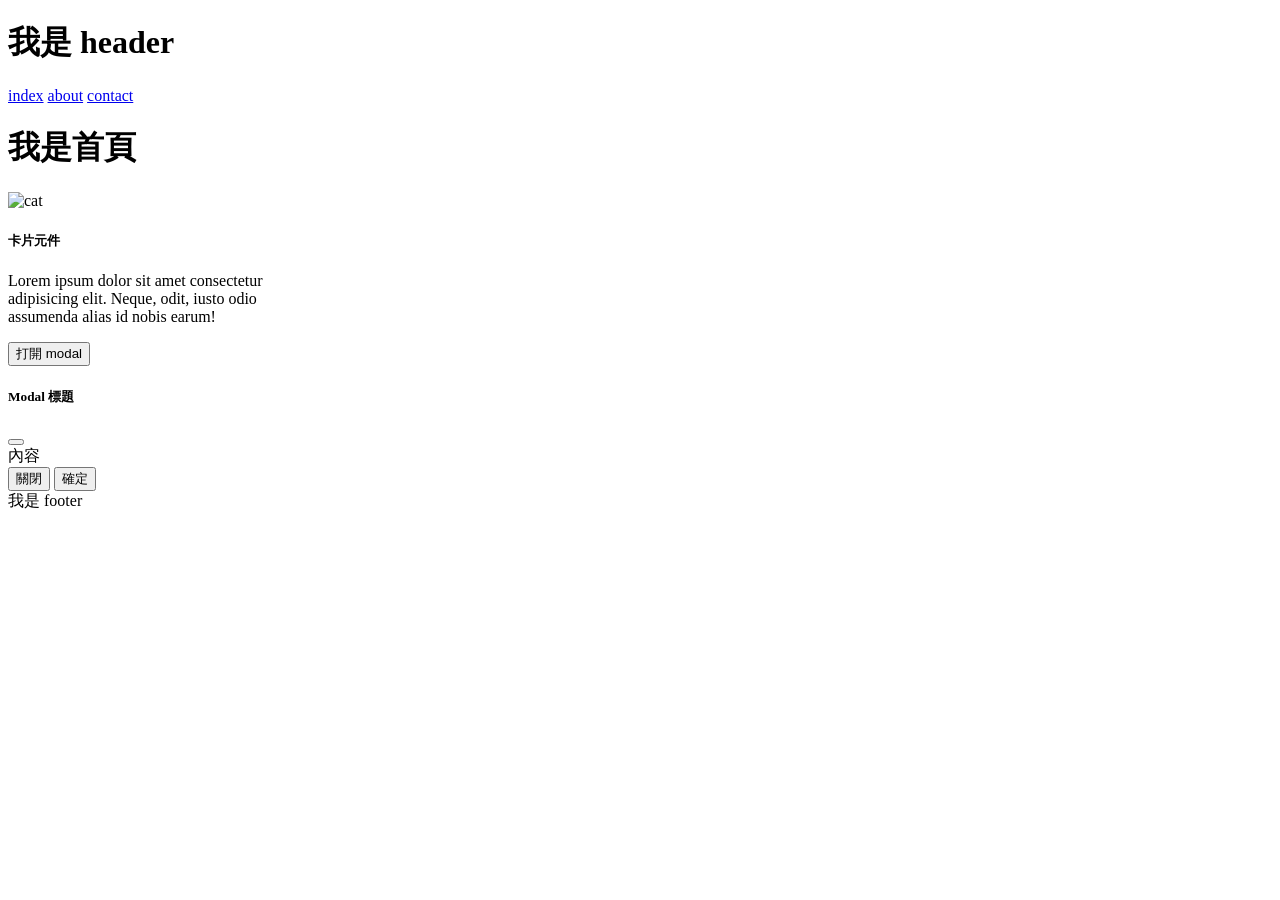
==== index.html @ 72f11547 "Updates" ====
<!DOCTYPE html>
<html lang="en">
  <head>
    <meta charset="UTF-8" />
    <meta http-equiv="X-UA-Compatible" content="IE=edge" />
    <meta name="viewport" content="width=device-width, initial-scale=1.0" />
    <title>index</title>
    <script type="module" crossorigin src="/week6/assets/main-71c30259.js"></script>
    <link rel="stylesheet" href="/week6/assets/main-accf464b.css">
  </head>
  <body>
    <h1 class="header">我是 header</h1>
<a href="index.html">index</a>
<a href="about.html">about</a>
<a href="contact.html">contact</a>
    <h1 class="index-title">我是首頁</h1>

    <div class="card" style="width: 18rem">
      <img src="/week6/assets/cat-0c0689ae.jpg" class="card-img-top" alt="cat" />
      <div class="card-body">
        <h5 class="card-title">卡片元件</h5>
        <p class="card-text">
          Lorem ipsum dolor sit amet consectetur adipisicing elit. Neque, odit, iusto odio assumenda alias id
          nobis earum!
        </p>
      </div>
    </div>

    <!-- Modal 按鈕 -->
    <button type="button" class="btn btn-primary" data-bs-toggle="modal" data-bs-target="#exampleModal">
      打開 modal
    </button>

    <!-- Modal 元件 -->
    <div
      class="modal fade"
      id="exampleModal"
      tabindex="-1"
      aria-labelledby="exampleModalLabel"
      aria-hidden="true"
    >
      <div class="modal-dialog">
        <div class="modal-content">
          <div class="modal-header">
            <h5 class="modal-title" id="exampleModalLabel">Modal 標題</h5>
            <button type="button" class="btn-close" data-bs-dismiss="modal" aria-label="Close"></button>
          </div>
          <div class="modal-body">內容</div>
          <div class="modal-footer">
            <button type="button" class="btn btn-secondary" data-bs-dismiss="modal">關閉</button>
            <button type="button" class="btn btn-primary">確定</button>
          </div>
        </div>
      </div>
    </div>

    <footer class="footer">我是 footer</footer>
    
  </body>
</html>
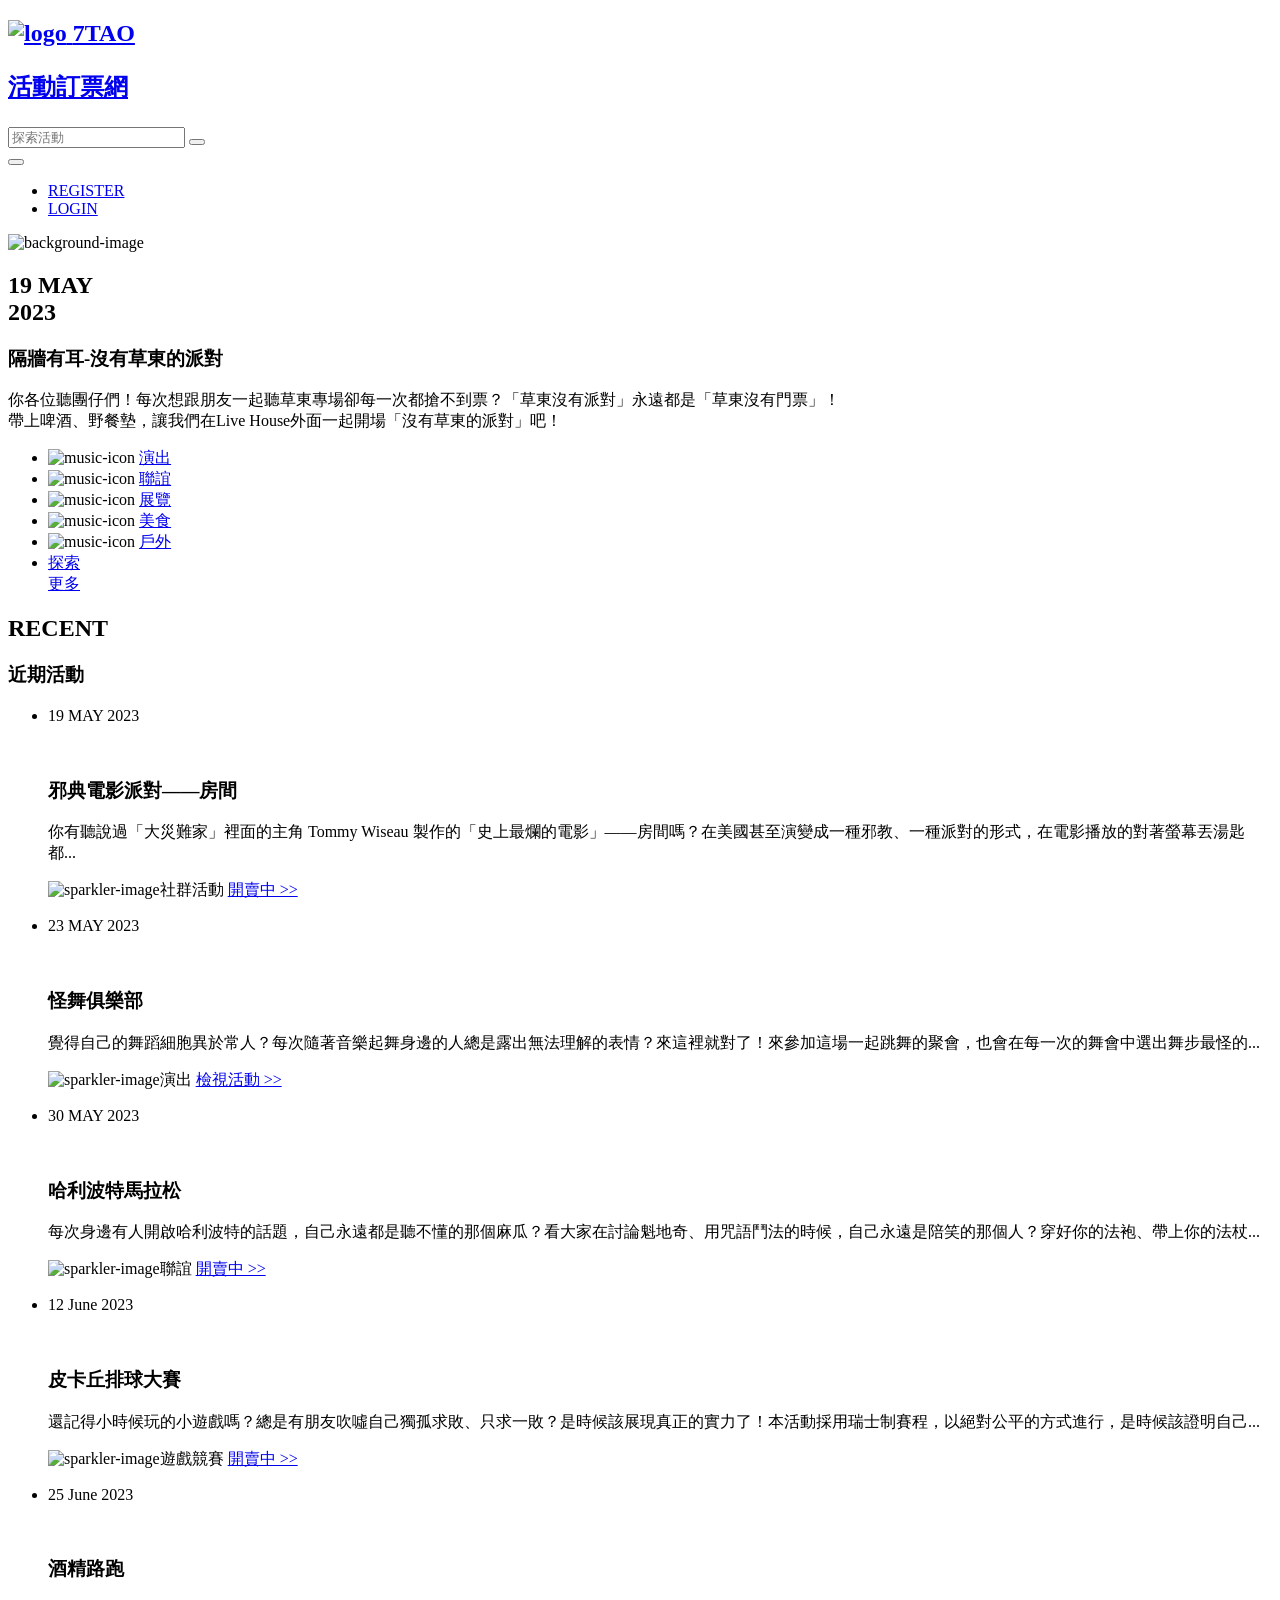
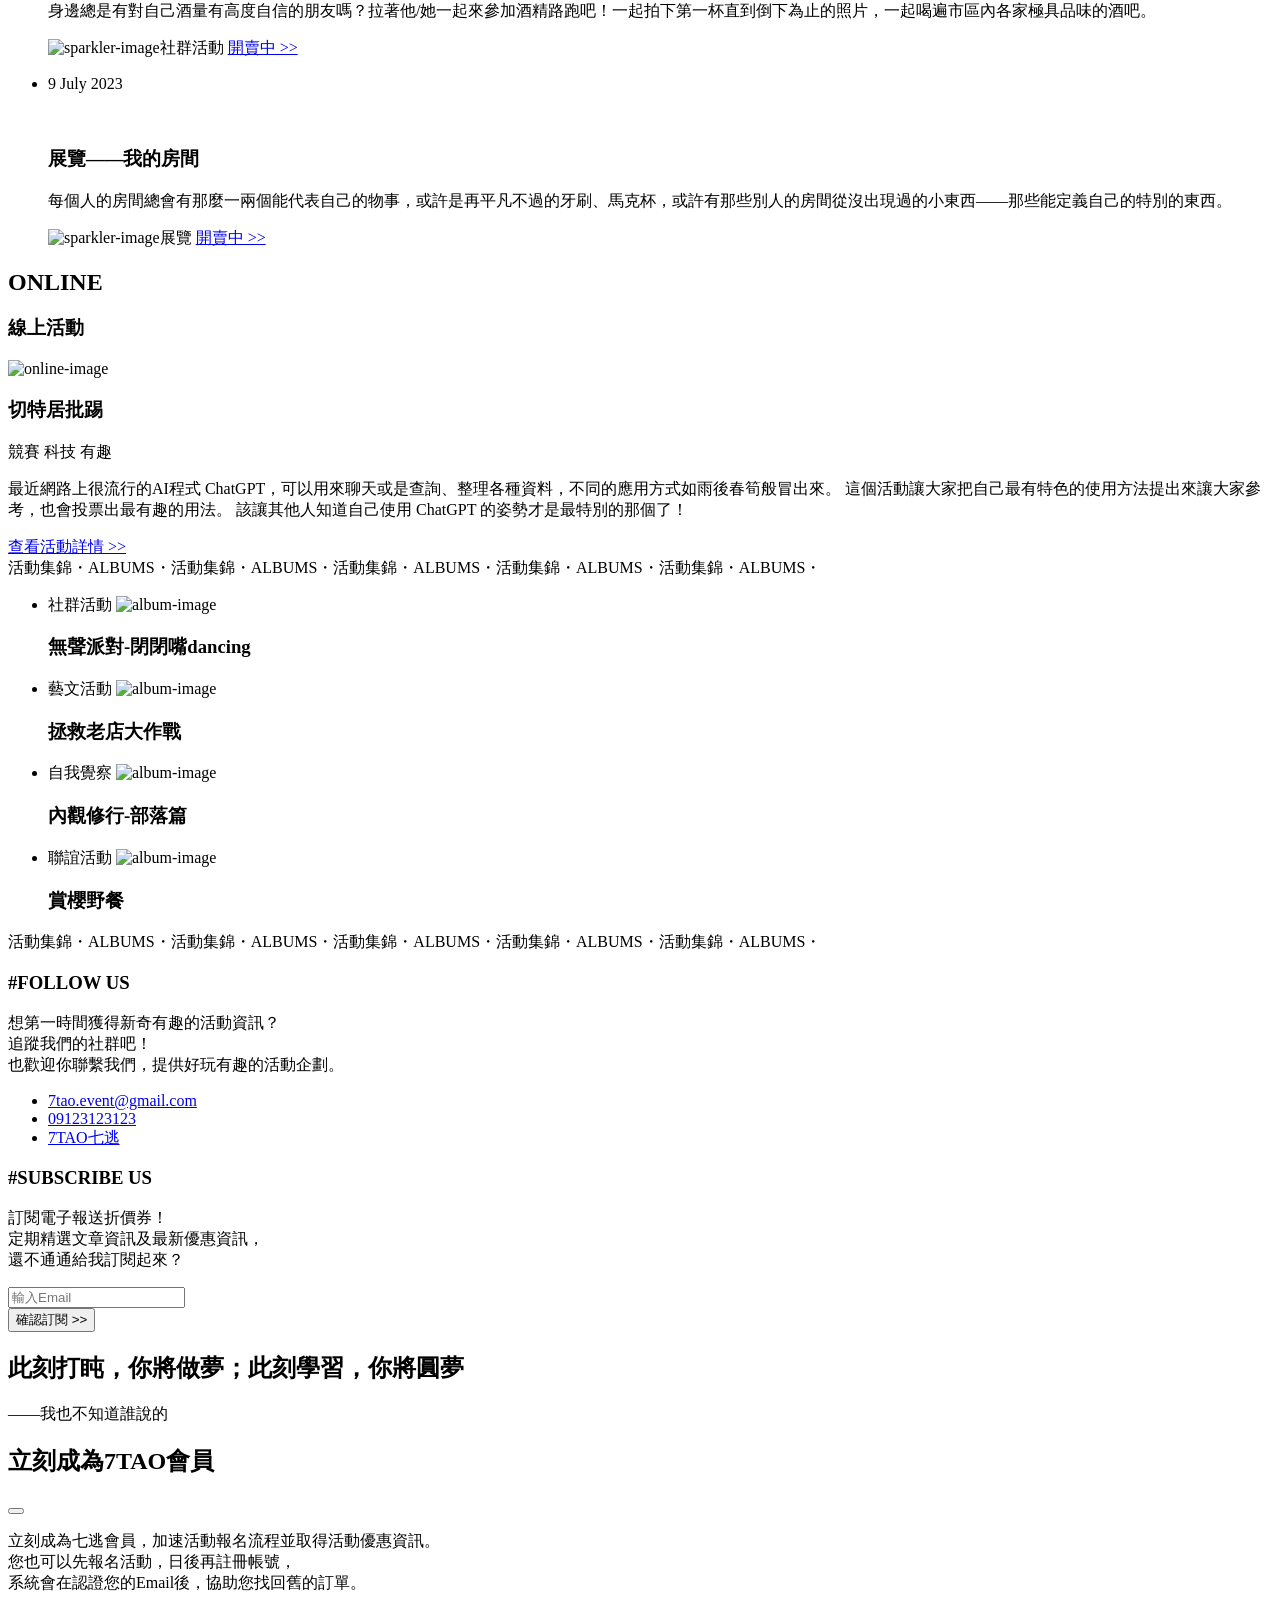
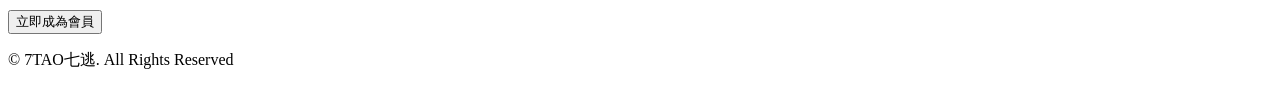
==== commit 70ea8b5a: "Updates" ====
--- a/index.html
+++ b/index.html
@@ -1,60 +1,343 @@
 <!DOCTYPE html>
-<html lang="en">
+<html lang="zh-TW">
   <head>
     <meta charset="UTF-8" />
     <meta http-equiv="X-UA-Compatible" content="IE=edge" />
     <meta name="viewport" content="width=device-width, initial-scale=1.0" />
+    
+    <link rel="stylesheet" href="https://cdn.jsdelivr.net/npm/swiper@10/swiper-bundle.min.css"/>
     <title>index</title>
-    <script type="module" crossorigin src="/week6/assets/main-71c30259.js"></script>
-    <link rel="stylesheet" href="/week6/assets/main-accf464b.css">
+    <script type="module" crossorigin src="/week6/assets/main-3868039d.js"></script>
+    <link rel="stylesheet" href="/week6/assets/main-6450d2fa.css">
+    <link rel="stylesheet" href="/week6/assets/index-35e53e22.css">
   </head>
   <body>
-    <h1 class="header">我是 header</h1>
-<a href="index.html">index</a>
-<a href="about.html">about</a>
-<a href="contact.html">contact</a>
-    <h1 class="index-title">我是首頁</h1>
-
-    <div class="card" style="width: 18rem">
-      <img src="/week6/assets/cat-0c0689ae.jpg" class="card-img-top" alt="cat" />
-      <div class="card-body">
-        <h5 class="card-title">卡片元件</h5>
-        <p class="card-text">
-          Lorem ipsum dolor sit amet consectetur adipisicing elit. Neque, odit, iusto odio assumenda alias id
-          nobis earum!
-        </p>
+    <nav class="navbar navbar-expand-lg bg-body-tertiary py-3 py-lg-7 border-bottom border-3 border-dark">
+    <div class="container-xl">
+      <h1 class="me-lg-12">
+        <a class="d-md-flex align-items-center text-dark" href="#">
+          <img src="https://github.com/hexschool/2022-web-layout-training/blob/main/2023week6/logo.png?raw=true" class="img-fluid me-md-5 logo" alt="logo">
+          <span class="fs-4 d-none d-md-block">7TAO</span><p class="fs-8 ms-1 d-none d-md-block">活動訂票網</p>
+        </a>
+      </h1>
+      <form class="d-flex" role="search">
+        <input class="form-control py-2 px-3 py-lg-5 px-lg-8 search" type="search" placeholder="探索活動" aria-label="Search">
+        <button class="btn btn-dark py-2 px-3 p-3 p-lg-5" type="submit"><i class="icofont-search-1 text-primary fs-8 fs-lg-7"></i></button>
+      </form>
+      <button class="navbar-toggler border-dark border-1" type="button" data-bs-toggle="collapse" data-bs-target="#navbarSupportedContent" aria-controls="navbarSupportedContent" aria-expanded="false" aria-label="Toggle navigation">
+        <span class="navbar-toggler-icon"></span>
+      </button>
+      <div class="collapse navbar-collapse mt-3 mt-lg-0" id="navbarSupportedContent">
+        <ul class="navbar-nav ms-auto mb-2 mb-lg-0">
+          <li class="nav-item">
+            <a class="nav-link link-dark text-center fs-7" aria-current="page" href="#"><i class="icofont-ui-file me-1"></i>REGISTER</a>
+          </li>
+          <li class="nav-item">
+            <a class="nav-link link-dark text-center fs-7" href="#"><i class="icofont-ui-user me-1"></i>LOGIN</a>
+          </li>
+        </ul>
       </div>
     </div>
-
-    <!-- Modal 按鈕 -->
-    <button type="button" class="btn btn-primary" data-bs-toggle="modal" data-bs-target="#exampleModal">
-      打開 modal
-    </button>
-
-    <!-- Modal 元件 -->
-    <div
-      class="modal fade"
-      id="exampleModal"
-      tabindex="-1"
-      aria-labelledby="exampleModalLabel"
-      aria-hidden="true"
-    >
-      <div class="modal-dialog">
-        <div class="modal-content">
-          <div class="modal-header">
-            <h5 class="modal-title" id="exampleModalLabel">Modal 標題</h5>
+  </nav>
+    <header class="container pt-5 pb-9 py-md-9">
+      <div class="card">
+        <img src="https://github.com/hexschool/2022-web-layout-training/blob/main/2023week6/event/13.jpg?raw=true" class="bg-cover img-fluid"  alt="background-image">
+        <div class="card-img-overlay text-white pt-0 pt-md-9 px-8 px-md-9 pb-2">
+          <div class="card-body h-100 d-flex flex-column justify-content-between">
+            <h2 class="card-text fs-1">19 MAY <br class="d-md-none"> 2023</h2>
+          <div class="text-center top-auto">
+            <h3 class="font-noto-Serif fs-7 fs-md-5 mb-md-5">隔牆有耳-沒有草東的派對</h3>
+            <p class="d-none d-md-block">你各位聽團仔們！每次想跟朋友一起聽草東專場卻每一次都搶不到票？「草東沒有派對」永遠都是「草東沒有門票」！ <br>
+              帶上啤酒、野餐墊，讓我們在Live House外面一起開場「沒有草東的派對」吧！</p>
+          </div>
+          </div>
+        </div>
+      </div>
+    </header>
+    <section class="container mb-9 mb-md-12">
+      <ul class="row row-cols-3 row-cols-lg-6 flex-wrap g-2 g-lg-5 list-unstyled">
+        <li class="col">
+          <div class="card border-dark align-items-center justify-content-center py-5 py-md-10 h-100">
+            <img src="https://raw.githubusercontent.com/hexschool/2022-web-layout-training/053bcf3afe88348b79971d2ea8de28f179cba5c5/2023week6/cate01.svg" class="mb-3 icon img-fluid" alt="music-icon">
+            <a href="#" class="font-noto-Serif fs-8 fs-md-5 fw-bold link-dark stretched-link">演出</a>
+          </div>
+        </li>
+        <li class="col">
+          <div class="card border-dark align-items-center justify-content-center py-5 py-md-10 h-100">
+            <img src="https://raw.githubusercontent.com/hexschool/2022-web-layout-training/053bcf3afe88348b79971d2ea8de28f179cba5c5/2023week6/cate02.svg" class="mb-3 icon img-fluid" alt="music-icon">
+            <a href="#" class="font-noto-Serif fs-8 fs-md-5 fw-bold link-dark stretched-link">聯誼</a>
+          </div>
+        </li>
+        <li class="col">
+          <div class="card border-dark align-items-center justify-content-center py-5 py-md-10 h-100">
+            <img src="https://raw.githubusercontent.com/hexschool/2022-web-layout-training/053bcf3afe88348b79971d2ea8de28f179cba5c5/2023week6/cate03.svg" class="mb-3 icon img-fluid" alt="music-icon">
+            <a href="#" class="font-noto-Serif fs-8 fs-md-5 fw-bold link-dark stretched-link">展覽</a>
+          </div>
+        </li>
+        <li class="col">
+          <div class="card border-dark align-items-center justify-content-center py-5 py-md-10 h-100">
+            <img src="https://raw.githubusercontent.com/hexschool/2022-web-layout-training/053bcf3afe88348b79971d2ea8de28f179cba5c5/2023week6/cate04.svg" class="mb-3 icon img-fluid" alt="music-icon">
+            <a href="#" class="font-noto-Serif fs-8 fs-md-5 fw-bold link-dark stretched-link">美食</a>
+          </div>
+        </li>
+        <li class="col">
+          <div class="card border-dark align-items-center justify-content-center py-5 py-md-10 h-100">
+            <img src="https://raw.githubusercontent.com/hexschool/2022-web-layout-training/053bcf3afe88348b79971d2ea8de28f179cba5c5/2023week6/cate05.svg" class="mb-3 icon img-fluid" alt="music-icon">
+            <a href="#" class="font-noto-Serif fs-8 fs-md-5 fw-bold link-dark stretched-link">戶外</a>
+          </div>
+        </li>
+        <li class="col">
+          <div class="card bg-dark border-dark align-items-center py-8 h-100">
+            <a href="#" class="font-noto-Serif fs-5 fs-md-3 fw-bold link-primary stretched-link">探索<br>更多</a>
+          </div>
+        </li>
+      </ul>
+    </section>
+    <section class="container mb-9">
+      <div class="d-flex justify-content-between align-items-center py-5 px-3 py-md-8 px-md-9 border border-2 border-dark mb-5 mb-md-9">
+        <h2 class="fs-5 fs-md-1">RECENT</h2>
+        <h3 class="fs-8 fs-md-4 font-noto-Serif fw-bold">近期活動</h3>
+      </div>
+      <ul class="row list-unstyled">
+        <li class="col-12 col-md-6 col-lg-4 mb-5 mb-md-9">
+          <div class="card border-0">
+            <div class="card-header border-3 border-bottom border-dark py-2 py-md-3 px-0 bg-transparent">
+              <p class="fs-4 fs-md-3 lh-sm">19 MAY 2023</p>
+            </div>
+            <img src="https://github.com/hexschool/2022-web-layout-training/blob/main/2023week6/event/01.jpg?raw=true" class="mt-4 mt-md-3 recent-img" alt="">
+            <div class="card-body py-2 py-md-3 px-0">
+              <h3 class="fs-7 fs-md-5 font-noto-Serif fw-bold mb-2 mb-md-3">邪典電影派對——房間</h3>
+              <p class="mb-1 font-Noto-Sans">你有聽說過「大災難家」裡面的主角 Tommy Wiseau 製作的「史上最爛的電影」——房間嗎？在美國甚至演變成一種邪教、一種派對的形式，在電影播放的對著螢幕丟湯匙都...</p>
+            </div>
+            <div class="card-body py-3 px-0 border border-2 border-start-0 border-end-0 border-dark d-flex justify-content-between align-items-center">
+              <span class="d-flex align-items-center"><img src="https://github.com/hexschool/2022-web-layout-training/blob/main/2023week6/sparkler.png?raw=true" class="img-fluid" alt="sparkler-image" width="24">社群活動</span>
+              <a href="#" class="font-Noto-Sans fw-bold link-dark" data-bs-toggle="modal" data-bs-target="#exampleModal">開賣中 >></a>
+            </div>
+          </div>
+        </li>
+        <li class="col-12 col-md-6 col-lg-4 mb-5 mb-md-9">
+          <div class="card border-0">
+            <div class="card-header border-3 border-bottom border-dark py-2 py-md-3 px-0 bg-transparent">
+              <p class="fs-4 fs-md-3 lh-sm">23 MAY 2023</p>
+            </div>
+            <img src="https://github.com/hexschool/2022-web-layout-training/blob/main/2023week6/event/02.jpg?raw=true" class="mt-4 mt-md-3 recent-img" alt="">
+            <div class="card-body py-2 py-md-3 px-0">
+              <h3 class="fs-7 fs-md-5 font-noto-Serif fw-bold mb-2 mb-md-3">怪舞俱樂部</h3>
+              <p class="mb-1 font-Noto-Sans">覺得自己的舞蹈細胞異於常人？每次隨著音樂起舞身邊的人總是露出無法理解的表情？來這裡就對了！來參加這場一起跳舞的聚會，也會在每一次的舞會中選出舞步最怪的...</p>
+            </div>
+            <div class="card-body py-3 px-0 border border-2 border-start-0 border-end-0 border-dark d-flex justify-content-between align-items-center">
+              <span class="d-flex align-items-center"><img src="https://github.com/hexschool/2022-web-layout-training/blob/main/2023week6/sparkler.png?raw=true" class="img-fluid" alt="sparkler-image" width="24">演出</span>
+              <a href="#" class="font-Noto-Sans fw-bold link-dark">檢視活動 >></a>
+            </div>
+          </div>
+        </li>
+        <li class="col-12 col-md-6 col-lg-4 mb-5 mb-md-9">
+          <div class="card border-0">
+            <div class="card-header border-3 border-bottom border-dark py-2 py-md-3 px-0 bg-transparent">
+              <p class="fs-4 fs-md-3 lh-sm">30 MAY 2023</p>
+            </div>
+            <img src="https://github.com/hexschool/2022-web-layout-training/blob/main/2023week6/event/03.jpg?raw=true" class="mt-4 mt-md-3 recent-img" alt="">
+            <div class="card-body py-2 py-md-3 px-0">
+              <h3 class="fs-7 fs-md-5 font-noto-Serif fw-bold mb-2 mb-md-3">哈利波特馬拉松</h3>
+              <p class="mb-1 font-Noto-Sans">每次身邊有人開啟哈利波特的話題，自己永遠都是聽不懂的那個麻瓜？看大家在討論魁地奇、用咒語鬥法的時候，自己永遠是陪笑的那個人？穿好你的法袍、帶上你的法杖...</p>
+            </div>
+            <div class="card-body py-3 px-0 border border-2 border-start-0 border-end-0 border-dark d-flex justify-content-between align-items-center">
+              <span class="d-flex align-items-center"><img src="https://github.com/hexschool/2022-web-layout-training/blob/main/2023week6/sparkler.png?raw=true" class="img-fluid" alt="sparkler-image" width="24">聯誼</span>
+              <a href="#" class="font-Noto-Sans fw-bold link-dark">開賣中 >></a>
+            </div>
+          </div>
+        </li>
+        <li class="col-12 col-md-6 col-lg-4 mb-5 mb-md-9">
+          <div class="card border-0">
+            <div class="card-header border-3 border-bottom border-dark py-2 py-md-3 px-0 bg-transparent">
+              <p class="fs-4 fs-md-3 lh-sm">12 June 2023</p>
+            </div>
+            <img src="https://github.com/hexschool/2022-web-layout-training/blob/main/2023week6/event/04.jpg?raw=true" class="mt-4 mt-md-3 recent-img" alt="">
+            <div class="card-body py-2 py-md-3 px-0">
+              <h3 class="fs-7 fs-md-5 font-noto-Serif fw-bold mb-2 mb-md-3">皮卡丘排球大賽</h3>
+              <p class="mb-1 font-Noto-Sans">還記得小時候玩的小遊戲嗎？總是有朋友吹噓自己獨孤求敗、只求一敗？是時候該展現真正的實力了！本活動採用瑞士制賽程，以絕對公平的方式進行，是時候該證明自己...</p>
+            </div>
+            <div class="card-body py-3 px-0 border border-2 border-start-0 border-end-0 border-dark d-flex justify-content-between align-items-center">
+              <span class="d-flex align-items-center"><img src="https://github.com/hexschool/2022-web-layout-training/blob/main/2023week6/sparkler.png?raw=true" class="img-fluid" alt="sparkler-image" width="24">遊戲競賽</span>
+              <a href="#" class="font-Noto-Sans fw-bold link-dark">開賣中 >></a>
+            </div>
+          </div>
+        </li>
+        <li class="col-12 col-md-6 col-lg-4 mb-5 mb-md-9">
+          <div class="card border-0">
+            <div class="card-header border-3 border-bottom border-dark py-2 py-md-3 px-0 bg-transparent">
+              <p class="fs-4 fs-md-3 lh-sm">25 June 2023</p>
+            </div>
+            <img src="https://github.com/hexschool/2022-web-layout-training/blob/main/2023week6/event/05.jpg?raw=true" class="mt-4 mt-md-3 recent-img" alt="">
+            <div class="card-body py-2 py-md-3 px-0">
+              <h3 class="fs-7 fs-md-5 font-noto-Serif fw-bold mb-2 mb-md-3">酒精路跑</h3>
+              <p class="mb-1 font-Noto-Sans">身邊總是有對自己酒量有高度自信的朋友嗎？拉著他/她一起來參加酒精路跑吧！一起拍下第一杯直到倒下為止的照片，一起喝遍市區內各家極具品味的酒吧。
+              </p>
+            </div>
+            <div class="card-body py-3 px-0 border border-2 border-start-0 border-end-0 border-dark d-flex justify-content-between align-items-center">
+              <span class="d-flex align-items-center"><img src="https://github.com/hexschool/2022-web-layout-training/blob/main/2023week6/sparkler.png?raw=true" class="img-fluid" alt="sparkler-image" width="24">社群活動</span>
+              <a href="#" class="font-Noto-Sans fw-bold link-dark">開賣中 >></a>
+            </div>
+          </div>
+        </li>
+        <li class="col-12 col-md-6 col-lg-4">
+          <div class="card border-0">
+            <div class="card-header border-3 border-bottom border-dark py-2 py-md-3 px-0 bg-transparent">
+              <p class="fs-4 fs-md-3 lh-sm">9 July 2023</p>
+            </div>
+            <img src="https://github.com/hexschool/2022-web-layout-training/blob/main/2023week6/event/06.jpg?raw=true" class="mt-4 mt-md-3 recent-img" alt="">
+            <div class="card-body py-2 py-md-3 px-0">
+              <h3 class="fs-7 fs-md-5 font-noto-Serif fw-bold mb-2 mb-md-3">展覽——我的房間</h3>
+              <p class="mb-1 font-Noto-Sans">每個人的房間總會有那麼一兩個能代表自己的物事，或許是再平凡不過的牙刷、馬克杯，或許有那些別人的房間從沒出現過的小東西——那些能定義自己的特別的東西。</p>
+            </div>
+            <div class="card-body py-3 px-0 border border-2 border-start-0 border-end-0 border-dark d-flex justify-content-between align-items-center">
+              <span class="d-flex align-items-center"><img src="https://github.com/hexschool/2022-web-layout-training/blob/main/2023week6/sparkler.png?raw=true" class="img-fluid" alt="sparkler-image" width="24">展覽</span>
+              <a href="#" class="font-Noto-Sans fw-bold link-dark">開賣中 >></a>
+            </div>
+          </div>
+        </li>
+      </ul>
+    </section>
+    <section class="container mb-9 mb-md-14">
+      <div class="d-flex justify-content-between align-items-center py-5 px-3 py-md-8 px-md-9 border border-2 border-dark mb-5 mb-md-9">
+        <h2 class="fs-5 fs-md-1">ONLINE</h2>
+        <h3 class="fs-8 fs-md-4 font-noto-Serif fw-bold">線上活動</h3>
+      </div>
+      <div class="row">
+        <div class="col-12 col-lg-7 mb-3 mb-lg-0">
+          <img src="https://github.com/hexschool/2022-web-layout-training/blob/main/2023week6/event/online.jpg?raw=true" class="w-100 online-img" alt="online-image">
+        </div>
+        <div class="col-12 col-lg-5 d-flex flex-column justify-content-between">
+          <div class="mb-3 mb-lg-0">
+            <h3 class="fs-7 fs-md-4 fw-bold font-noto-Serif mb-2 mb-md-5">切特居批踢</h3>
+            <div>
+              <span class="fs-9 fs-md-8 fw-bold font-noto-Serif py-1 px-5 px-md-8 me-2 tag">競賽</span>
+              <span class="fs-9 fs-md-8 fw-bold font-noto-Serif py-1 px-5 px-md-8 me-2 tag">科技</span>
+              <span class="fs-9 fs-md-8 fw-bold font-noto-Serif py-1 px-5 px-md-8 tag">有趣</span>
+            </div>
+          </div>
+          <p class="font-Noto-Sans mb-3 mb-lg-0">最近網路上很流行的AI程式 ChatGPT，可以用來聊天或是查詢、整理各種資料，不同的應用方式如雨後春筍般冒出來。
+            這個活動讓大家把自己最有特色的使用方法提出來讓大家參考，也會投票出最有趣的用法。
+            該讓其他人知道自己使用 ChatGPT 的姿勢才是最特別的那個了！</p>
+          <div>
+            <a href="#" class="btn btn-dark w-100 py-4">查看活動詳情 >></a>
+          </div>
+        </div>
+      </div>
+    </section>
+    <section class="container">
+      <div class="swiper mySwiper">
+        <div class="swiper-wrapper">
+          <div class="swiper-slide font-noto-Serif bg-dark text-primary fw-bold py-5 py-md-8 fs-8 fs-md-4">活動集錦・ALBUMS・活動集錦・ALBUMS・活動集錦・ALBUMS・活動集錦・ALBUMS・活動集錦・ALBUMS・</div>
+          <div class="swiper-slide font-noto-Serif bg-dark text-primary fw-bold py-5 py-md-8 fs-8 fs-md-4">活動集錦・ALBUMS・活動集錦・ALBUMS・活動集錦・ALBUMS・活動集錦・ALBUMS・活動集錦・ALBUMS・</div>
+        </div>
+      </div>
+    </section>
+    <section class="container">
+      <ul class="row pt-12 pb-6 pb-lg-10 justify-content-center list-unstyled album">
+        <li class="col-10 col-md-6 col-lg-3 mb-12 mb-lg-0">
+          <div class="card p-3 p-md-5 border-2 border-dark position-relative">
+            <span class="bg-white py-2 px-5 fw-bold font-noto-Serif position-absolute album-tag">社群活動</span>
+            <img src="https://github.com/hexschool/2022-web-layout-training/blob/main/2023week6/album/01.jpg?raw=true" class="album-img mb-5" alt="album-image">
+            <div class="card-body p-0">
+              <h3 class="fs-7 fw-bold font-noto-Serif mb-5 mb-md-9">無聲派對-閉閉嘴dancing</h3>
+            </div>
+          </div>
+        </li>
+        <li class="col-10 col-md-6 col-lg-3 mb-12 mb-lg-0">
+          <div class="card p-3 p-md-5 border-2 border-dark position-relative">
+            <span class="bg-white py-2 px-5 fw-bold font-noto-Serif position-absolute album-tag">藝文活動</span>
+            <img src="https://github.com/hexschool/2022-web-layout-training/blob/main/2023week6/album/02.jpg?raw=true" class="album-img mb-5" alt="album-image">
+            <div class="card-body p-0">
+              <h3 class="fs-7 fw-bold font-noto-Serif mb-5 mb-md-9">拯救老店大作戰</h3>
+            </div>
+          </div>
+        </li>
+        <li class="col-10 col-md-6 col-lg-3 mb-12 mb-lg-0">
+          <div class="card p-3 p-md-5 border-2 border-dark position-relative">
+            <span class="bg-white py-2 px-5 fw-bold font-noto-Serif position-absolute album-tag">自我覺察</span>
+            <img src="https://github.com/hexschool/2022-web-layout-training/blob/main/2023week6/album/03.jpg?raw=true" class="album-img mb-5" alt="album-image">
+            <div class="card-body p-0">
+              <h3 class="fs-7 fw-bold font-noto-Serif mb-5 mb-md-9">內觀修行-部落篇</h3>
+            </div>
+          </div>
+        </li>
+        <li class="col-10 col-md-6 col-lg-3 mb-8 mb-md-0">
+          <div class="card p-3 p-md-5 border-2 border-dark position-relative">
+            <span class="bg-white py-2 px-5 fw-bold font-noto-Serif position-absolute album-tag">聯誼活動</span>
+            <img src="https://github.com/hexschool/2022-web-layout-training/blob/main/2023week6/album/04.jpg?raw=true" class="album-img mb-5" alt="album-image">
+            <div class="card-body p-0">
+              <h3 class="fs-7 fw-bold font-noto-Serif mb-5 mb-md-9">賞櫻野餐</h3>
+            </div>
+          </div>
+        </li>
+      </ul>
+    </section>
+    <section class="container">
+      <div class="swiper mySwiper">
+        <div class="swiper-wrapper">
+          <div class="swiper-slide font-noto-Serif bg-dark text-primary fw-bold py-5 py-md-8 fs-8 fs-md-4">活動集錦・ALBUMS・活動集錦・ALBUMS・活動集錦・ALBUMS・活動集錦・ALBUMS・活動集錦・ALBUMS・</div>
+          <div class="swiper-slide font-noto-Serif bg-dark text-primary fw-bold py-5 py-md-8 fs-8 fs-md-4">活動集錦・ALBUMS・活動集錦・ALBUMS・活動集錦・ALBUMS・活動集錦・ALBUMS・活動集錦・ALBUMS・</div>
+        </div>
+      </div>
+    </section>
+    <section class="container py-9 py-md-14">
+      <div class="row gx-0">
+        <div class="col-12 col-lg-6 mb-8 mb-lg-0">
+          <div class="border border-2 border-dark h-100">
+            <h3 class="fs-5 fs-md-4 fw-bold font-noto-Serif py-5 px-3 px-md-9 border-bottom border-2 border-dark">#FOLLOW US</h3>
+            <div class="px-3 py-5 p-md-9">
+              <p class="font-Noto-Sans mb-5 mb-md-9">想第一時間獲得新奇有趣的活動資訊？<br>
+                追蹤我們的社群吧！<br>
+                也歡迎你聯繫我們，提供好玩有趣的活動企劃。</p>
+              <ul class="list-unstyled mb-0">
+                <li class="mb-5"><a href="mailto:7tao.event@gmail.com" class="link-dark font-Noto-Sans"><span><i class="icofont-ui-email p-2 bg-dark text-white me-2"></i></span>7tao.event@gmail.com</a></li>
+                <li class="mb-5"><a href="tel:+09123123123" class="link-dark font-Noto-Sans"><span><i class="icofont-phone p-2 bg-dark text-white me-2"></i></span>09123123123</a></li>
+                <li><a href="#" class="link-dark font-Noto-Sans"><span><i class="icofont-facebook p-2 bg-dark text-white me-2"></i></span>7TAO七逃</a></li>
+              </ul>
+            </div>
+          </div>
+        </div>
+        <div class="col-12 col-lg-6">
+          <div class="border border-2 border-dark border-start-lg-0 h-100">
+            <h3 class="fs-5 fs-md-4 fw-bold font-noto-Serif py-5 px-3 px-md-9 border-bottom border-2 border-dark">#SUBSCRIBE US</h3>
+            <p class="font-Noto-Sans px-3 py-5 p-md-9">訂閱電子報送折價券！<br>
+              定期精選文章資訊及最新優惠資訊，<br>
+              還不通通給我訂閱起來？</p>
+            <form action="#" class="px-3 px-md-9 mb-5 mb-lg-13">
+              <input type="email" class="form-control py-5 px-8 font-Noto-Sans" placeholder="輸入Email">
+            </form>
+            <button type="submit" class="btn btn-dark w-100 py-2 font-Noto-Sans fs-8 fs-md-6 fw-bold">確認訂閱 >></button>
+          </div>
+        </div>
+      </div>
+    </section>
+    <section class="container py-12 py-md-14 text-center border-top border-3 border-dark">
+      <h2 class="font-noto-Serif fw-bold fs-7 fs-md-4 mb-3 mb-md-5">此刻打盹，你將做夢；此刻學習，你將圓夢</h2>
+      <p class="font-noto-Serif fw-bold fs-9 fs-md-7">——我也不知道誰說的</p>
+    </section>
+    <div class="modal fade" id="exampleModal" tabindex="-1" aria-labelledby="exampleModalLabel" aria-hidden="true">
+      <div class="modal-dialog modal-dialog-centered modal-lg">
+        <div class="modal-content rounded-0">
+          <div class="modal-header py-5 border-bottom border-3 border-dark">
+            <h2 class="modal-title fs-5 fw-bold font-noto-Serif ms-auto" id="exampleModalLabel">立刻成為7TAO會員</h2>
             <button type="button" class="btn-close" data-bs-dismiss="modal" aria-label="Close"></button>
           </div>
-          <div class="modal-body">內容</div>
-          <div class="modal-footer">
-            <button type="button" class="btn btn-secondary" data-bs-dismiss="modal">關閉</button>
-            <button type="button" class="btn btn-primary">確定</button>
+          <div class="modal-body py-12">
+            <p class="font-Noto-Sans text-center mb-8">立刻成為七逃會員，加速活動報名流程並取得活動優惠資訊。<br>
+              您也可以先報名活動，日後再註冊帳號，<br>
+              系統會在認證您的Email後，協助您找回舊的訂單。</p>
+              <div class="d-flex justify-content-center">
+                <button class="btn btn-dark text-primary py-2 px-9">立即成為會員</button>
+              </div>
           </div>
         </div>
       </div>
     </div>
-
-    <footer class="footer">我是 footer</footer>
+    <footer class="container text-center border-top border-3 border-dark py-8 py-md-9">
+    <p class="font-Noto-Sans">© 7TAO七逃. All Rights Reserved</p>
+</footer>
     
+    <script src="https://cdn.jsdelivr.net/npm/swiper@10/swiper-bundle.min.js"></script>
   </body>
 </html>
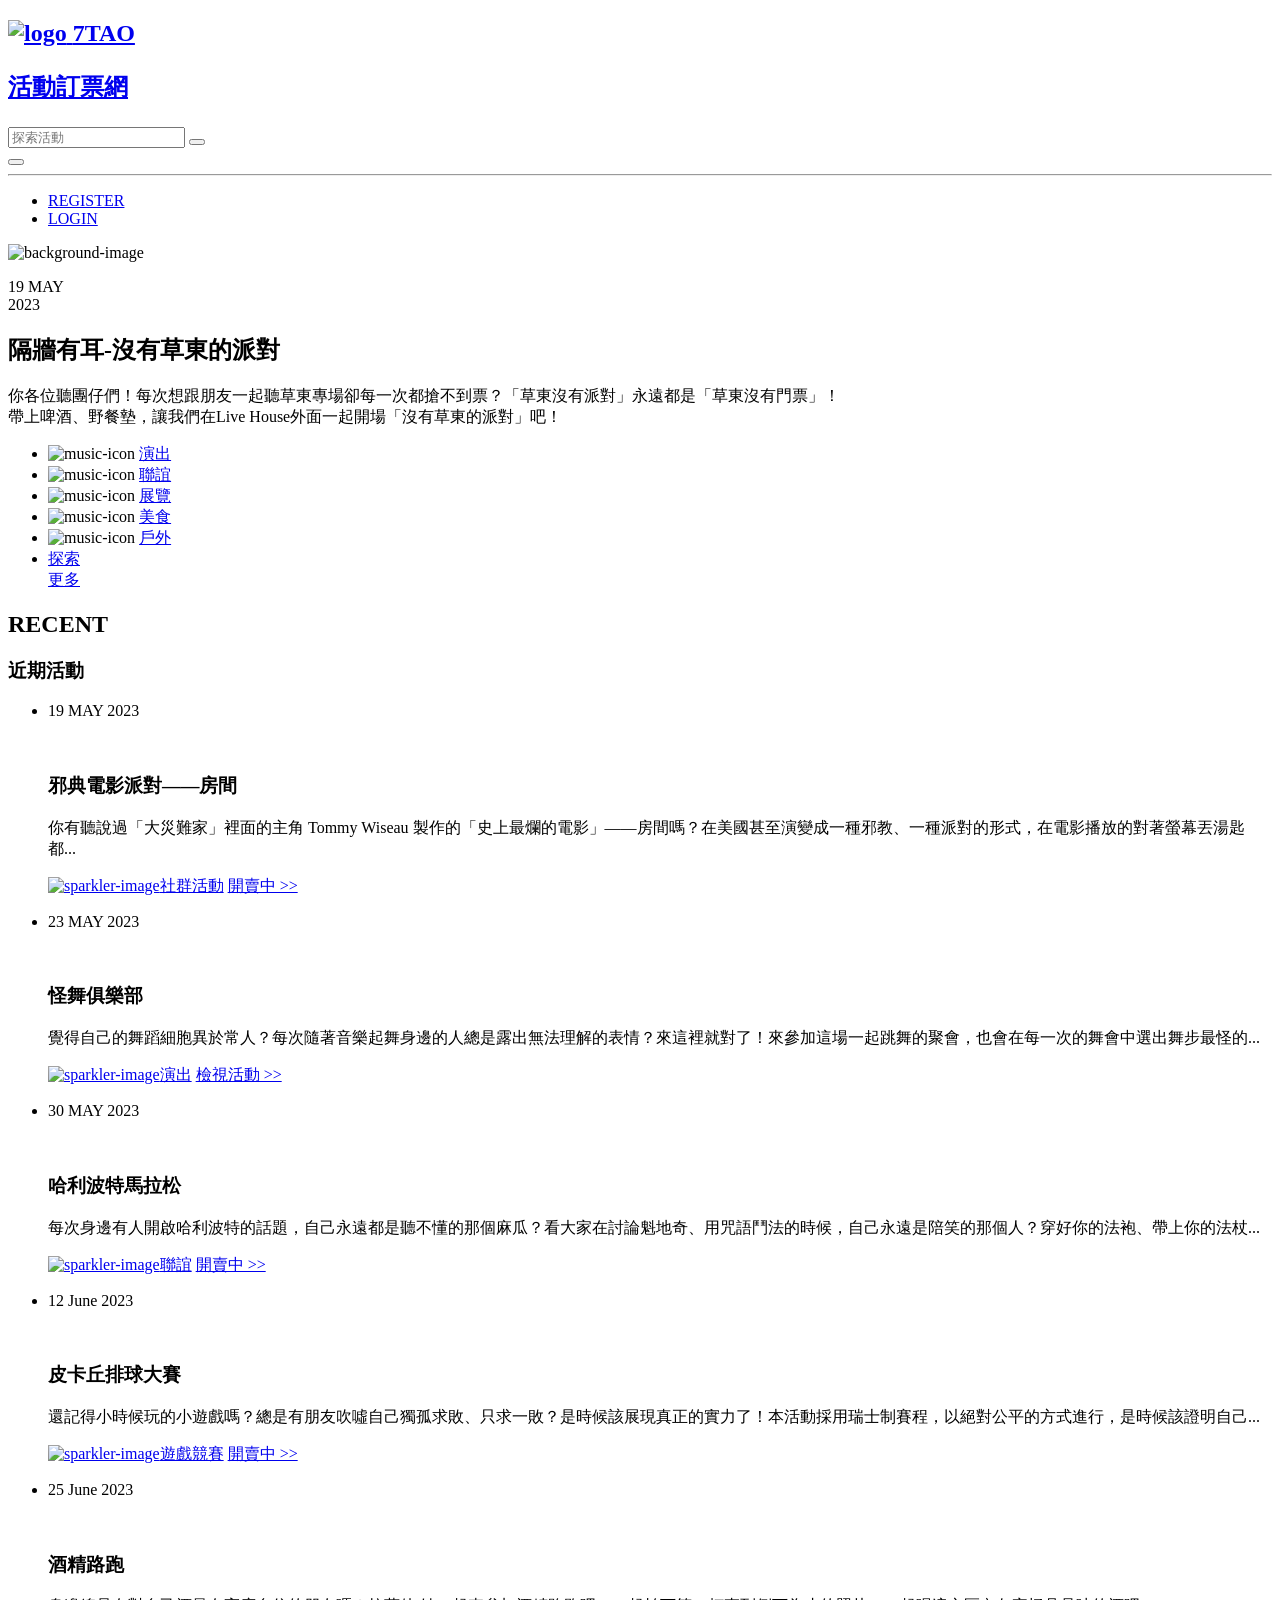
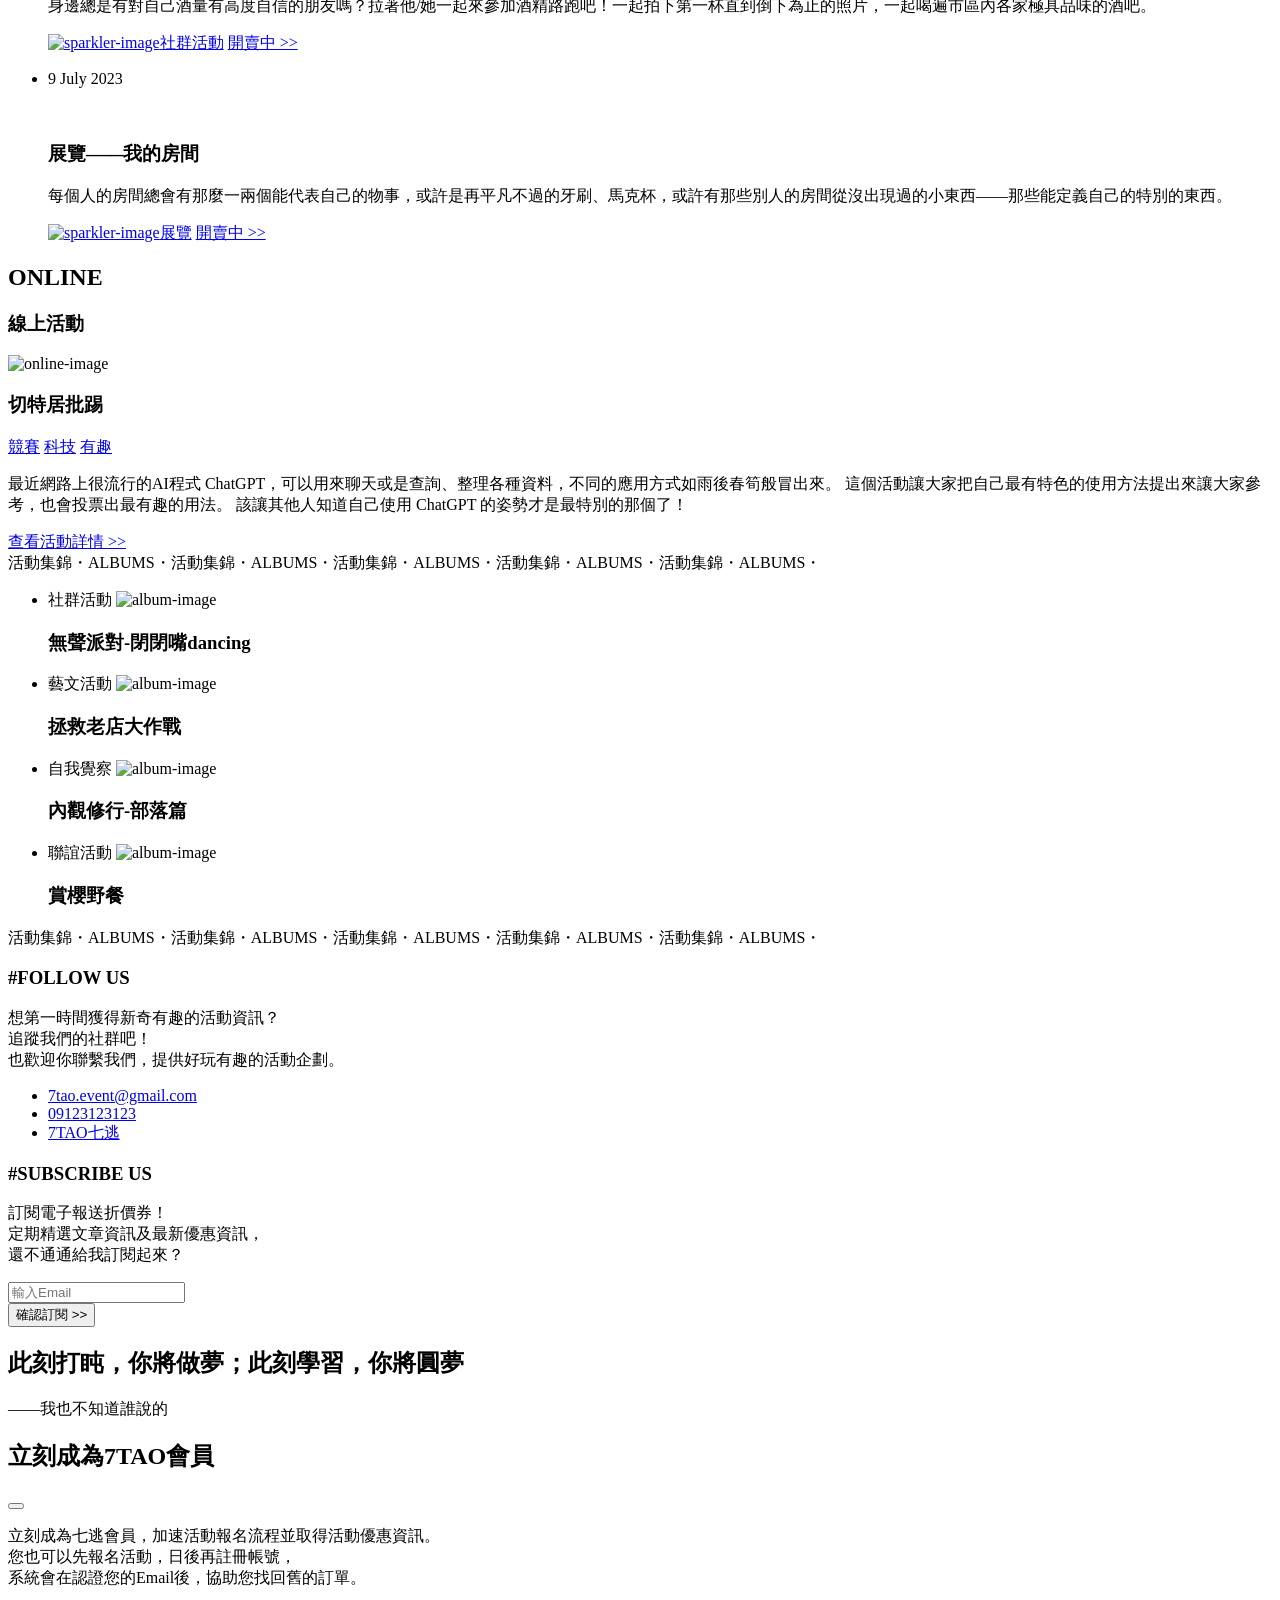
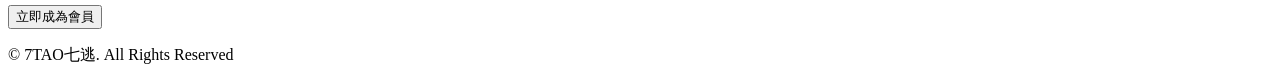
==== commit 99575973: "Updates" ====
--- a/index.html
+++ b/index.html
@@ -7,15 +7,15 @@
     
     <link rel="stylesheet" href="https://cdn.jsdelivr.net/npm/swiper@10/swiper-bundle.min.css"/>
     <title>index</title>
-    <script type="module" crossorigin src="/week6/assets/main-3868039d.js"></script>
-    <link rel="stylesheet" href="/week6/assets/main-6450d2fa.css">
-    <link rel="stylesheet" href="/week6/assets/index-35e53e22.css">
+    <script type="module" crossorigin src="/week6/assets/main-6485b60c.js"></script>
+    <link rel="stylesheet" href="/week6/assets/main-2564e458.css">
+    <link rel="stylesheet" href="/week6/assets/icofont-35e53e22.css">
   </head>
   <body>
-    <nav class="navbar navbar-expand-lg bg-body-tertiary py-3 py-lg-7 border-bottom border-3 border-dark">
+    <nav class="navbar navbar-expand-lg bg-body py-3 py-lg-7 border-bottom border-3 border-dark fixed-top">
     <div class="container-xl">
       <h1 class="me-lg-12">
-        <a class="d-md-flex align-items-center text-dark" href="#">
+        <a class="d-md-flex align-items-center text-dark" href="index.html">
           <img src="https://github.com/hexschool/2022-web-layout-training/blob/main/2023week6/logo.png?raw=true" class="img-fluid me-md-5 logo" alt="logo">
           <span class="fs-4 d-none d-md-block">7TAO</span><p class="fs-8 ms-1 d-none d-md-block">活動訂票網</p>
         </a>
@@ -28,12 +28,13 @@
         <span class="navbar-toggler-icon"></span>
       </button>
       <div class="collapse navbar-collapse mt-3 mt-lg-0" id="navbarSupportedContent">
+        <hr class="mx-n3 d-lg-none">
         <ul class="navbar-nav ms-auto mb-2 mb-lg-0">
           <li class="nav-item">
-            <a class="nav-link link-dark text-center fs-7" aria-current="page" href="#"><i class="icofont-ui-file me-1"></i>REGISTER</a>
+            <a class="nav-link text-center fs-7" aria-current="page" href="#"><i class="icofont-ui-file me-1"></i>REGISTER</a>
           </li>
           <li class="nav-item">
-            <a class="nav-link link-dark text-center fs-7" href="#"><i class="icofont-ui-user me-1"></i>LOGIN</a>
+            <a class="nav-link text-center fs-7" href="#"><i class="icofont-ui-user me-1"></i>LOGIN</a>
           </li>
         </ul>
       </div>
@@ -44,9 +45,9 @@
         <img src="https://github.com/hexschool/2022-web-layout-training/blob/main/2023week6/event/13.jpg?raw=true" class="bg-cover img-fluid"  alt="background-image">
         <div class="card-img-overlay text-white pt-0 pt-md-9 px-8 px-md-9 pb-2">
           <div class="card-body h-100 d-flex flex-column justify-content-between">
-            <h2 class="card-text fs-1">19 MAY <br class="d-md-none"> 2023</h2>
+            <p class="card-text fs-1">19 MAY <br class="d-md-none"> 2023</p>
           <div class="text-center top-auto">
-            <h3 class="font-noto-Serif fs-7 fs-md-5 mb-md-5">隔牆有耳-沒有草東的派對</h3>
+            <h2 class="font-noto-Serif fs-7 fs-md-5 mb-md-5">隔牆有耳-沒有草東的派對</h2>
             <p class="d-none d-md-block">你各位聽團仔們！每次想跟朋友一起聽草東專場卻每一次都搶不到票？「草東沒有派對」永遠都是「草東沒有門票」！ <br>
               帶上啤酒、野餐墊，讓我們在Live House外面一起開場「沒有草東的派對」吧！</p>
           </div>
@@ -88,7 +89,7 @@
         </li>
         <li class="col">
           <div class="card bg-dark border-dark align-items-center py-8 h-100">
-            <a href="#" class="font-noto-Serif fs-5 fs-md-3 fw-bold link-primary stretched-link">探索<br>更多</a>
+            <a href="event.html" class="font-noto-Serif fs-5 fs-md-3 fw-bold link-primary stretched-link">探索<br>更多</a>
           </div>
         </li>
       </ul>
@@ -110,8 +111,8 @@
               <p class="mb-1 font-Noto-Sans">你有聽說過「大災難家」裡面的主角 Tommy Wiseau 製作的「史上最爛的電影」——房間嗎？在美國甚至演變成一種邪教、一種派對的形式，在電影播放的對著螢幕丟湯匙都...</p>
             </div>
             <div class="card-body py-3 px-0 border border-2 border-start-0 border-end-0 border-dark d-flex justify-content-between align-items-center">
-              <span class="d-flex align-items-center"><img src="https://github.com/hexschool/2022-web-layout-training/blob/main/2023week6/sparkler.png?raw=true" class="img-fluid" alt="sparkler-image" width="24">社群活動</span>
-              <a href="#" class="font-Noto-Sans fw-bold link-dark" data-bs-toggle="modal" data-bs-target="#exampleModal">開賣中 >></a>
+              <a href="#" class="d-flex align-items-center underline-link-hover"><img src="https://github.com/hexschool/2022-web-layout-training/blob/main/2023week6/sparkler.png?raw=true" class="img-fluid" alt="sparkler-image" width="24">社群活動</a>
+              <a href="#" class="font-Noto-Sans fw-bold link-dark circle-hover-link d-block position-relative" data-bs-toggle="modal" data-bs-target="#exampleModal">開賣中 >></a>
             </div>
           </div>
         </li>
@@ -126,8 +127,8 @@
               <p class="mb-1 font-Noto-Sans">覺得自己的舞蹈細胞異於常人？每次隨著音樂起舞身邊的人總是露出無法理解的表情？來這裡就對了！來參加這場一起跳舞的聚會，也會在每一次的舞會中選出舞步最怪的...</p>
             </div>
             <div class="card-body py-3 px-0 border border-2 border-start-0 border-end-0 border-dark d-flex justify-content-between align-items-center">
-              <span class="d-flex align-items-center"><img src="https://github.com/hexschool/2022-web-layout-training/blob/main/2023week6/sparkler.png?raw=true" class="img-fluid" alt="sparkler-image" width="24">演出</span>
-              <a href="#" class="font-Noto-Sans fw-bold link-dark">檢視活動 >></a>
+              <a href="#" class="d-flex align-items-center underline-link-hover"><img src="https://github.com/hexschool/2022-web-layout-training/blob/main/2023week6/sparkler.png?raw=true" class="img-fluid" alt="sparkler-image" width="24">演出</a>
+              <a href="#" class="font-Noto-Sans fw-bold link-dark circle-hover-link">檢視活動 >></a>
             </div>
           </div>
         </li>
@@ -142,8 +143,8 @@
               <p class="mb-1 font-Noto-Sans">每次身邊有人開啟哈利波特的話題，自己永遠都是聽不懂的那個麻瓜？看大家在討論魁地奇、用咒語鬥法的時候，自己永遠是陪笑的那個人？穿好你的法袍、帶上你的法杖...</p>
             </div>
             <div class="card-body py-3 px-0 border border-2 border-start-0 border-end-0 border-dark d-flex justify-content-between align-items-center">
-              <span class="d-flex align-items-center"><img src="https://github.com/hexschool/2022-web-layout-training/blob/main/2023week6/sparkler.png?raw=true" class="img-fluid" alt="sparkler-image" width="24">聯誼</span>
-              <a href="#" class="font-Noto-Sans fw-bold link-dark">開賣中 >></a>
+              <a href="#" class="d-flex align-items-center underline-link-hover"><img src="https://github.com/hexschool/2022-web-layout-training/blob/main/2023week6/sparkler.png?raw=true" class="img-fluid" alt="sparkler-image" width="24">聯誼</a>
+              <a href="#" class="font-Noto-Sans fw-bold link-dark circle-hover-link">開賣中 >></a>
             </div>
           </div>
         </li>
@@ -158,8 +159,8 @@
               <p class="mb-1 font-Noto-Sans">還記得小時候玩的小遊戲嗎？總是有朋友吹噓自己獨孤求敗、只求一敗？是時候該展現真正的實力了！本活動採用瑞士制賽程，以絕對公平的方式進行，是時候該證明自己...</p>
             </div>
             <div class="card-body py-3 px-0 border border-2 border-start-0 border-end-0 border-dark d-flex justify-content-between align-items-center">
-              <span class="d-flex align-items-center"><img src="https://github.com/hexschool/2022-web-layout-training/blob/main/2023week6/sparkler.png?raw=true" class="img-fluid" alt="sparkler-image" width="24">遊戲競賽</span>
-              <a href="#" class="font-Noto-Sans fw-bold link-dark">開賣中 >></a>
+              <a href="#" class="d-flex align-items-center underline-link-hover"><img src="https://github.com/hexschool/2022-web-layout-training/blob/main/2023week6/sparkler.png?raw=true" class="img-fluid" alt="sparkler-image" width="24">遊戲競賽</a>
+              <a href="#" class="font-Noto-Sans fw-bold link-dark circle-hover-link">開賣中 >></a>
             </div>
           </div>
         </li>
@@ -175,8 +176,8 @@
               </p>
             </div>
             <div class="card-body py-3 px-0 border border-2 border-start-0 border-end-0 border-dark d-flex justify-content-between align-items-center">
-              <span class="d-flex align-items-center"><img src="https://github.com/hexschool/2022-web-layout-training/blob/main/2023week6/sparkler.png?raw=true" class="img-fluid" alt="sparkler-image" width="24">社群活動</span>
-              <a href="#" class="font-Noto-Sans fw-bold link-dark">開賣中 >></a>
+              <a href="#" class="d-flex align-items-center underline-link-hover"><img src="https://github.com/hexschool/2022-web-layout-training/blob/main/2023week6/sparkler.png?raw=true" class="img-fluid" alt="sparkler-image" width="24">社群活動</a>
+              <a href="#" class="font-Noto-Sans fw-bold link-dark circle-hover-link">開賣中 >></a>
             </div>
           </div>
         </li>
@@ -191,8 +192,8 @@
               <p class="mb-1 font-Noto-Sans">每個人的房間總會有那麼一兩個能代表自己的物事，或許是再平凡不過的牙刷、馬克杯，或許有那些別人的房間從沒出現過的小東西——那些能定義自己的特別的東西。</p>
             </div>
             <div class="card-body py-3 px-0 border border-2 border-start-0 border-end-0 border-dark d-flex justify-content-between align-items-center">
-              <span class="d-flex align-items-center"><img src="https://github.com/hexschool/2022-web-layout-training/blob/main/2023week6/sparkler.png?raw=true" class="img-fluid" alt="sparkler-image" width="24">展覽</span>
-              <a href="#" class="font-Noto-Sans fw-bold link-dark">開賣中 >></a>
+              <a href="#" class="d-flex align-items-center underline-link-hover"><img src="https://github.com/hexschool/2022-web-layout-training/blob/main/2023week6/sparkler.png?raw=true" class="img-fluid" alt="sparkler-image" width="24">展覽</a>
+              <a href="#" class="font-Noto-Sans fw-bold link-dark circle-hover-link">開賣中 >></a>
             </div>
           </div>
         </li>
@@ -211,21 +212,21 @@
           <div class="mb-3 mb-lg-0">
             <h3 class="fs-7 fs-md-4 fw-bold font-noto-Serif mb-2 mb-md-5">切特居批踢</h3>
             <div>
-              <span class="fs-9 fs-md-8 fw-bold font-noto-Serif py-1 px-5 px-md-8 me-2 tag">競賽</span>
-              <span class="fs-9 fs-md-8 fw-bold font-noto-Serif py-1 px-5 px-md-8 me-2 tag">科技</span>
-              <span class="fs-9 fs-md-8 fw-bold font-noto-Serif py-1 px-5 px-md-8 tag">有趣</span>
+              <a href="#" class="fs-md-8 fw-bold font-noto-Serif py-1 px-5 px-md-8 me-2 tag">競賽</a>
+              <a href="#" class="fs-9 fs-md-8 fw-bold font-noto-Serif py-1 px-5 px-md-8 me-2 tag">科技</a>
+              <a href="#" class="fs-9 fs-md-8 fw-bold font-noto-Serif py-1 px-5 px-md-8 tag">有趣</a>
             </div>
           </div>
           <p class="font-Noto-Sans mb-3 mb-lg-0">最近網路上很流行的AI程式 ChatGPT，可以用來聊天或是查詢、整理各種資料，不同的應用方式如雨後春筍般冒出來。
             這個活動讓大家把自己最有特色的使用方法提出來讓大家參考，也會投票出最有趣的用法。
             該讓其他人知道自己使用 ChatGPT 的姿勢才是最特別的那個了！</p>
           <div>
-            <a href="#" class="btn btn-dark w-100 py-4">查看活動詳情 >></a>
-          </div>
-        </div>
-      </div>
-    </section>
-    <section class="container">
+            <a href="#" class="btn-hover w-100 py-2 d-block text-center">查看活動詳情 >></a>
+          </div>
+        </div>
+      </div>
+    </section>
+    <section>
       <div class="swiper mySwiper">
         <div class="swiper-wrapper">
           <div class="swiper-slide font-noto-Serif bg-dark text-primary fw-bold py-5 py-md-8 fs-8 fs-md-4">活動集錦・ALBUMS・活動集錦・ALBUMS・活動集錦・ALBUMS・活動集錦・ALBUMS・活動集錦・ALBUMS・</div>
@@ -273,7 +274,7 @@
         </li>
       </ul>
     </section>
-    <section class="container">
+    <section>
       <div class="swiper mySwiper">
         <div class="swiper-wrapper">
           <div class="swiper-slide font-noto-Serif bg-dark text-primary fw-bold py-5 py-md-8 fs-8 fs-md-4">活動集錦・ALBUMS・活動集錦・ALBUMS・活動集錦・ALBUMS・活動集錦・ALBUMS・活動集錦・ALBUMS・</div>
@@ -307,12 +308,12 @@
             <form action="#" class="px-3 px-md-9 mb-5 mb-lg-13">
               <input type="email" class="form-control py-5 px-8 font-Noto-Sans" placeholder="輸入Email">
             </form>
-            <button type="submit" class="btn btn-dark w-100 py-2 font-Noto-Sans fs-8 fs-md-6 fw-bold">確認訂閱 >></button>
-          </div>
-        </div>
-      </div>
-    </section>
-    <section class="container py-12 py-md-14 text-center border-top border-3 border-dark">
+            <button type="submit" class="btn-hover w-100 py-2 d-block text-center font-Noto-Sans fs-8 fs-md-6 fw-bold">確認訂閱 >></button>
+          </div>
+        </div>
+      </div>
+    </section>
+    <section class="py-12 py-md-14 text-center border-top border-3 border-dark">
       <h2 class="font-noto-Serif fw-bold fs-7 fs-md-4 mb-3 mb-md-5">此刻打盹，你將做夢；此刻學習，你將圓夢</h2>
       <p class="font-noto-Serif fw-bold fs-9 fs-md-7">——我也不知道誰說的</p>
     </section>
@@ -334,7 +335,7 @@
         </div>
       </div>
     </div>
-    <footer class="container text-center border-top border-3 border-dark py-8 py-md-9">
+    <footer class="text-center border-top border-3 border-dark py-8 py-md-9">
     <p class="font-Noto-Sans">© 7TAO七逃. All Rights Reserved</p>
 </footer>
     
